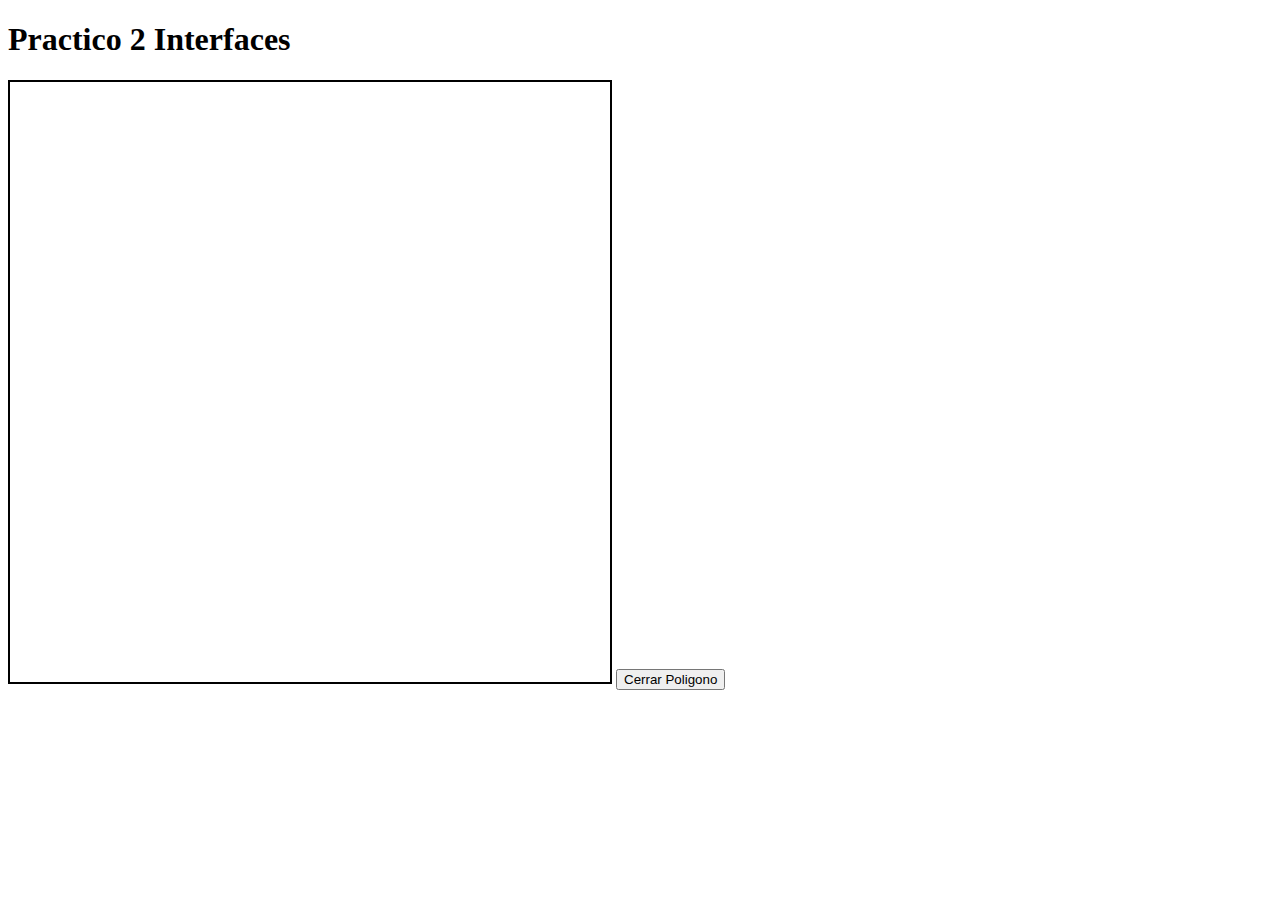
==== TP2/EntregaFinal/index.html @ 3a323974 "Subiendo TP2 hasta Pto9" ====
<!DOCTYPE html>
<html lang="en">
<head>
    <meta charset="UTF-8">
    <meta name="viewport" content="width=device-width, initial-scale=1.0">
    <meta http-equiv="X-UA-Compatible" content="ie=edge">
    <title>Practico 2 Interfaces</title>
</head>
<body>
    <h1>Practico 2 Interfaces</h1>
    <canvas id="canvas" width = "600" height = "600" style="border: black solid 2px" ></canvas>
    <button name="button" id="cerrarPoligono">Cerrar Poligono</button>
      
</body>
<script type="text/javascript" src="./js/circulo.js"></script>
<script type="text/javascript" src="./js/poligono.js"></script>
<script type="text/javascript" src="./js/practico2.js"></script>

</html>
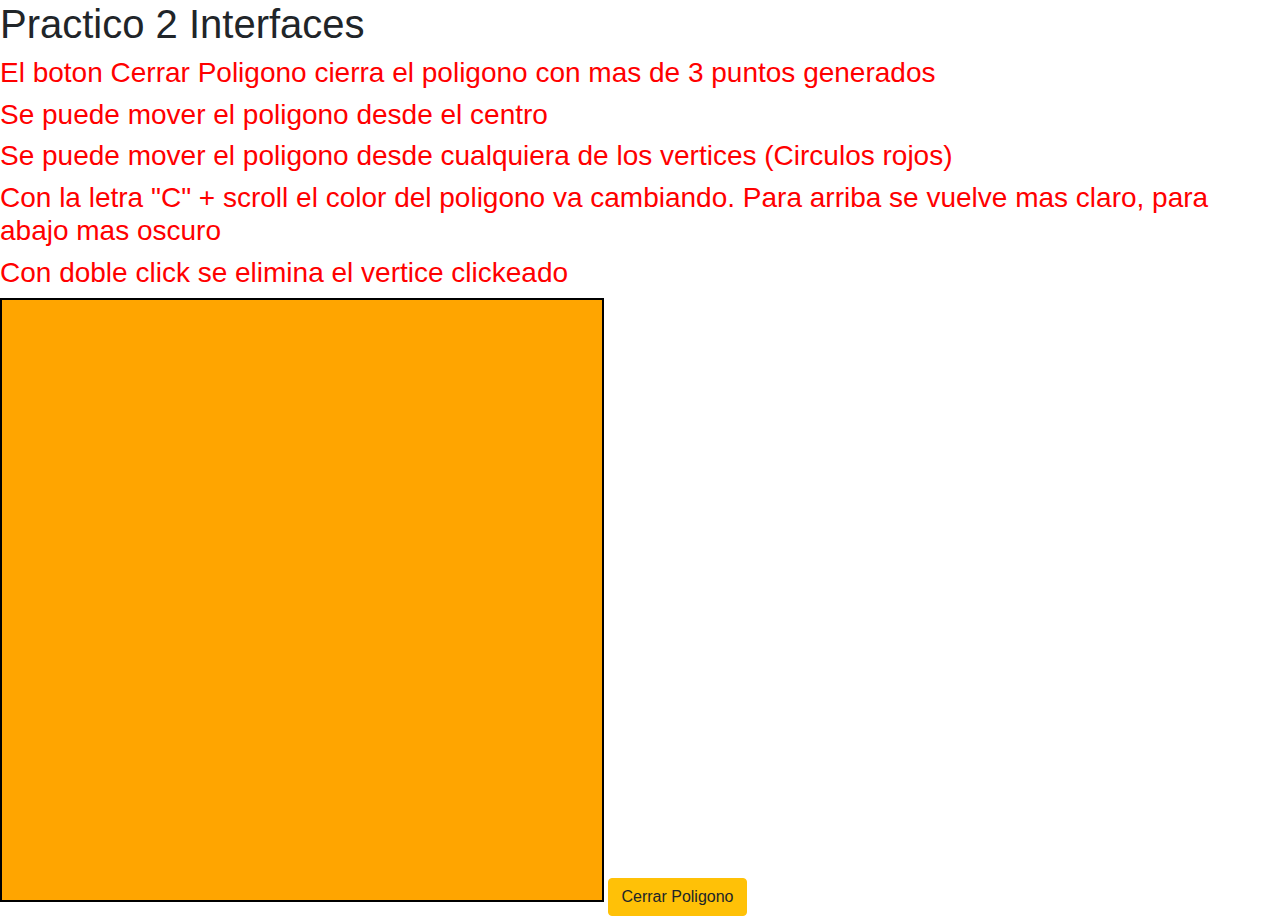
==== commit 9b497011: "Modificando HTML" ====
--- a/TP2/EntregaFinal/index.html
+++ b/TP2/EntregaFinal/index.html
@@ -4,14 +4,25 @@
     <meta charset="UTF-8">
     <meta name="viewport" content="width=device-width, initial-scale=1.0">
     <meta http-equiv="X-UA-Compatible" content="ie=edge">
+    <link rel="stylesheet" href="css/diseño.css">
+    <link rel="stylesheet" href="https://stackpath.bootstrapcdn.com/bootstrap/4.3.1/css/bootstrap.min.css" integrity="sha384-ggOyR0iXCbMQv3Xipma34MD+dH/1fQ784/j6cY/iJTQUOhcWr7x9JvoRxT2MZw1T" crossorigin="anonymous">
+  
     <title>Practico 2 Interfaces</title>
 </head>
 <body>
     <h1>Practico 2 Interfaces</h1>
+    <h3>El boton Cerrar Poligono cierra el poligono con mas de 3 puntos generados</h3>
+    <h3>Se puede mover el poligono desde el centro</h3>
+    <h3>Se puede mover el poligono desde cualquiera de los vertices (Circulos rojos)</h3>
+    <h3>Con la letra "C" + scroll el color del poligono va cambiando. Para arriba se vuelve mas claro, para abajo mas oscuro</h3>
+    <h3>Con doble click se elimina el vertice clickeado</h3>
     <canvas id="canvas" width = "600" height = "600" style="border: black solid 2px" ></canvas>
-    <button name="button" id="cerrarPoligono">Cerrar Poligono</button>
-      
+    
+    <button type="button" id="cerrarPoligono" class="btn btn-warning">Cerrar Poligono</button>
 </body>
+<script src="https://code.jquery.com/jquery-3.3.1.slim.min.js" integrity="sha384-q8i/X+965DzO0rT7abK41JStQIAqVgRVzpbzo5smXKp4YfRvH+8abtTE1Pi6jizo" crossorigin="anonymous"></script>
+<script src="https://cdnjs.cloudflare.com/ajax/libs/popper.js/1.14.7/umd/popper.min.js" integrity="sha384-UO2eT0CpHqdSJQ6hJty5KVphtPhzWj9WO1clHTMGa3JDZwrnQq4sF86dIHNDz0W1" crossorigin="anonymous"></script>
+<script src="https://stackpath.bootstrapcdn.com/bootstrap/4.3.1/js/bootstrap.min.js" integrity="sha384-JjSmVgyd0p3pXB1rRibZUAYoIIy6OrQ6VrjIEaFf/nJGzIxFDsf4x0xIM+B07jRM" crossorigin="anonymous"></script>
 <script type="text/javascript" src="./js/circulo.js"></script>
 <script type="text/javascript" src="./js/poligono.js"></script>
 <script type="text/javascript" src="./js/practico2.js"></script>
--- a/TP2/EntregaFinal/css/diseño.css
+++ b/TP2/EntregaFinal/css/diseño.css
@@ -0,0 +1,6 @@
+h3{
+    color: red;
+}
+canvas{
+    background-color:orange;
+}